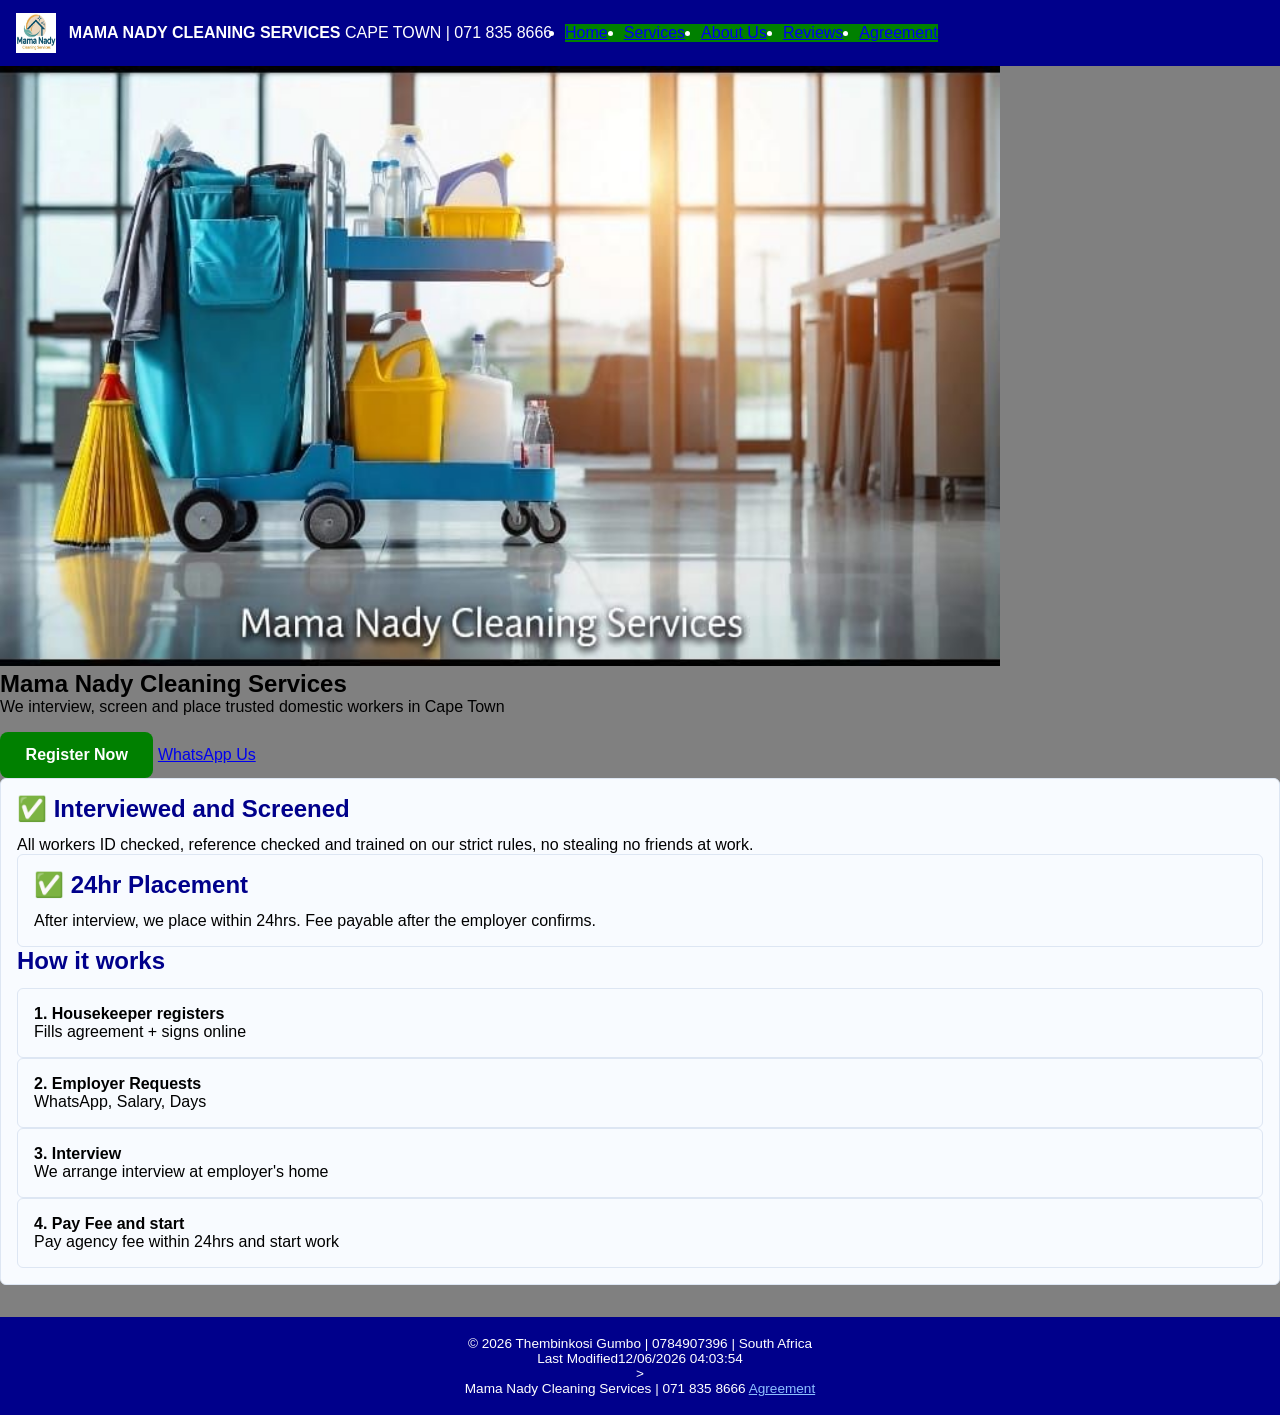
==== mama-nady-claening-services/index.html @ 5a938ab6 "mama nady" ====
<!DOCTYPE html>
<html lang="en">
<head>
    <meta charset="UTF-8">
    <meta name="viewport" content="width=device-width, initial-scale=1.0">
    <title>Mama Nady Cleaning Services - Home</title>
    <meta name="description" content="Deep cleaning, office and working place cleaning and house keeping">
    <meta name="author" content="Thembinkosi Gumbo">
    <link rel="preconnect" href="https://fonts.googleapis.com">
    <link rel="preconnect" href="https://fontsgstatic.com" crossorigin>
    <link href="https://fonts.googleapis.com/css2?family=Montserrat:wght@600;700&family=opens+sans:wght@400&display=swap"
        rel="stylesheet">
        <link rel="stylesheet" href="styles/large.css">
        <link rel="stylesheet" href="styles/small.css">

        <script type="module" src="scripts/dates.js"></script>
        <script type="module" src="scripts/navigation.js"></script>
        <script type="module" src="scripts/scripts.js"></script>
</head>

<body>
    <header>
        <img src="images/mama-nady-logo.jpg" alt="Mama Nady logo" width="40" height="40" loading="lazy">
        <div class="brand"><strong>MAMA NADY CLEANING SERVICES </strong> <span> CAPE TOWN | 071 835 8666</span></div>
        <button id="navBtn" class="hamburger" aria-label="navigation">&#9776;</button>
        <nav id="Menu">
            <ul class="navigation">
                <li><a href="index.html" class="active">Home</a></li>
                <li><a href="services.html">Services</a></li>
                <li><a href="about.html">About Us</a></li>
                <li><a href="reviews.html">Reviews</a></li>
                <li><a href="agreement.html">Agreement</a></li>
            </ul>
        </nav>
    </header>

    <main>
        <section>
            <img src="images/mama-nady-hero.jpg" alt="Mama Nady Cleaning Services" width="1000" height="600" loading="lazy">
            <div class="text">
                <h1>Mama Nady Cleaning Services</h1>
                <p>We interview, screen and place trusted domestic workers in Cape Town</p><a href="agreement.html"
                    class="cta">Register Now</a> <a href="https://wa.me/0718358666">WhatsApp Us</a>
            </div>

            <div class="card">
                <h2>✅ Interviewed and Screened</h2>
                <p>All workers ID checked, reference checked and trained on our strict rules, no stealing no friends at work.</p>
                <div class="card">
                <h2>✅ 24hr Placement</h2>
                <p>After interview, we place within 24hrs. Fee payable after the employer confirms.</p>
                </div>
                <h2>How it works</h2>
                <div class="card"><strong>1. Housekeeper registers</strong><br>Fills agreement + signs online</div>
                <div class="card"><strong>2. Employer Requests</strong><br>WhatsApp, Salary, Days</div>
                <div class="card"><strong>3. Interview</strong><br>We arrange interview at employer's home</div>
                <div class="card"><strong>4. Pay Fee and start</strong><br>Pay agency fee within 24hrs and start work</div>
            </div>
        </section>
    </main>

    <footer>
        <p>&copy; <span id="currentyear"></span> Thembinkosi Gumbo | 0784907396 | South Africa</p>
        <p>Last Modified<span id="lastModified"></span></p>>
       <p>Mama Nady Cleaning Services | 071 835 8666 <a href="agreement.html">Agreement</a></p>
    </footer>
</body>
</html>
---- mama-nady-claening-services/styles/large.css ----
@media screen and (min-width: 768px) {

    .hamburger {
        display: none;
    }

    nav {
        display: flex;
    }

    .navigation {
        display: flex;
        gap: 1rem;
    }

    .plan-grid {
        grid-template-columns: 1fr 1fr;
        align-items: start;
    }
}
---- mama-nady-claening-services/styles/small.css ----
:root {
    --primary-color: darkblue;
    --secondary-color: yellow;
    --background-color: grey;
    --text-color: white;
    --accent-color: green;
}

* {
    box-sizing: border-box;
    margin: 0;
    padding: 0;
}

body {
    font-family: Arial, sans-serif;
    background-color: var(--background-color);
}

header {
    background-color: var(--primary-color);
    color: white;
    padding: 0.8rem 1rem;
    display: flex;
    align-items: center;
    gap: 0.8rem;
}

.logo {
    width: 50px;
    height: 50px;
    background-color: black;
    border-radius: 50%;
    padding: 5px;
    object-fit: contain;
}

#menu {
    display: none;
    background: none;
    border: none;
    color: white;
    font-size: 1.8rem;
}

nav {
background-color: green;

}

.nav {
    list-style: none;
    display: flex;
    flex-wrap: wrap;
}

.hero a.active,
.nav a:hover {
    background-color: var(--background-color);

}

.hero {
    background-color: linear-gradient(rgba(17, 47, 90, 0, 8), rgba(17, 47, 90, 0.8));
    background-size: cover;
    color: white;
    text-align: center;
    padding: 3rem 1rem;
}
.hero img {
    width: 100%;
    height: auto;
}

.hero h1 {
    font-size: 2rem;
}

.cta {
    display: inline-block;
    margin-top: 1rem;
    background-color: var(--accent-color);
    color: white;
    padding: 0.9rem 1.6rem;
    border-radius: 8px;
    text-decoration: none;
    font-weight: 700;
}

.page {
    max-width: 950px;
    margin: 1.5rem auto;
    background: white;
    border-radius: 12px;
    box-shadow: 0 4px 18px rgba(0, 0, 0, 0.08);
    overflow: hidden;
}

.content {
    padding: 1.6rem;
}

h2 {
    color: var(--primary-color);
    margin-bottom: 0.8rem;
}

.grid2 {
    display: grid;
    grid-template-columns: 1fr 1fr;
    gap: 1rem;
}

.card {
    border: 1px solid #dde6f3;
    background-color: #f8fbff;
    padding: 1rem;
    border-radius: 6px;
}

.card img {
    width: 100%;
    height: 160px;
    object-fit: cover;
    border-radius: 6px;
}

input,
select,
textarea {
    width: 100%;
    padding: 0.7rem;
    border: 1px solid #ddd;
    border-radius: 6px;
    margin: 0, 4rem 0 0.8rem;

}

.btn {
    padding: 0.8rem 1.2rem;
    border: none;
    border-radius: 8px;
    font-weight: 700;
    cursor: pointer;
}

.btn-primary {
    background-color: var(--darkblue);
    color: white;
    width: 100%;
}

.gallery {
    display: grid;
    grid-template-columns: repeat(3, 1fr);
    gap: 0.8rem;
}

.gallery img {
    width: 100%;
    height: 140px;
    object-fit: cover;
    border-radius: 8px;
    cursor: pointer;
}

.stars {
    color: #ffb400;
}
.reviews-page {
    max-width: 900px;
    margin: 2rem auto;
    padding: 1rem;
}

.reviews-page h1 {
    text-align: center;
    color: #0066cc;
}

.review-card {
    background: #ffffff;
    padding: 1.5rem;
    margin: 1rem 0;
    border-radius: 10px;
    box-shadow: 0 2px 8px rgba(0, 0, 0, 0.1);
}

.review-card h2 {
    color: #ffa500;
    margin-bottom: 0.5rem;
}

.review-card h3 {
    color: #0066cc;
    font-size: 1rem;
}

.review-form {
    margin-top: 2rem;
    background: #ffffff;
    padding: 1.5rem;
    border-radius: 10px;
    box-shadow: 0 2px 8px rgba(0, 0, 0, 0.1);
}

.review-form label {
    display: block;
    margin-top: 1rem;
    font-weight: bold;
}

.review-form input,
.review-form select,
.review-form textarea {
    width: 100%;
    padding: 0.8rem;
    margin-top: 0.3rem;
    border: 1px solid #ccc;
    border-radius: 5px;
    box-sizing: border-box;
}

.review-form button {
    margin-top: 1rem;
    background: #0066cc;
    color: white;
    border: none;
    padding: 0.8rem 1.5rem;
    border-radius: 5px;
    cursor: pointer;
}

.review-form button:hover {
    background: #004c99;
}
.whatsapp-btn {
    display: inline-block;
    background: #25D366;
    color: white;
    padding: 0.6rem 1rem;
    border-radius: 6px;
    text-decoration: none;
    font-weight: bold;
}

.whatsapp-btn:hover {
    background: #1ebe5d;
}

footer {
    background-color: var(--primary-color);
    color: white;
    text-align: center;
    padding: 1.2rem;
    margin-top: 2rem;
    font-size: 0.85rem;
}

footer a {
    color: #8ec0ff;
}

@media(max-width:750px) {
    #menu {
        display: block;
        flex-direction: column;
        display: none;
    }

    nav .open .nav {
        display: flex;
    }

    .grid2,
    .gallery {
        grid-template-columns: 1fr
    }
    .hero h1 {
        font-size: 1.5rem;
    }

}
canvas {
    border: 1px solid #ccc;
    width: 100%;
    height: 150px;
    border-radius: 6px;
    touch-action: none;
}
.signature {
    border: 1px dashed var(--primary-color);
    padding: 1rem;
    border-radius: 8px;
    margin: 1rem 0;
}
.rule {
    font-size: 0.9rem;
    margin: 0.4rem 0;
}
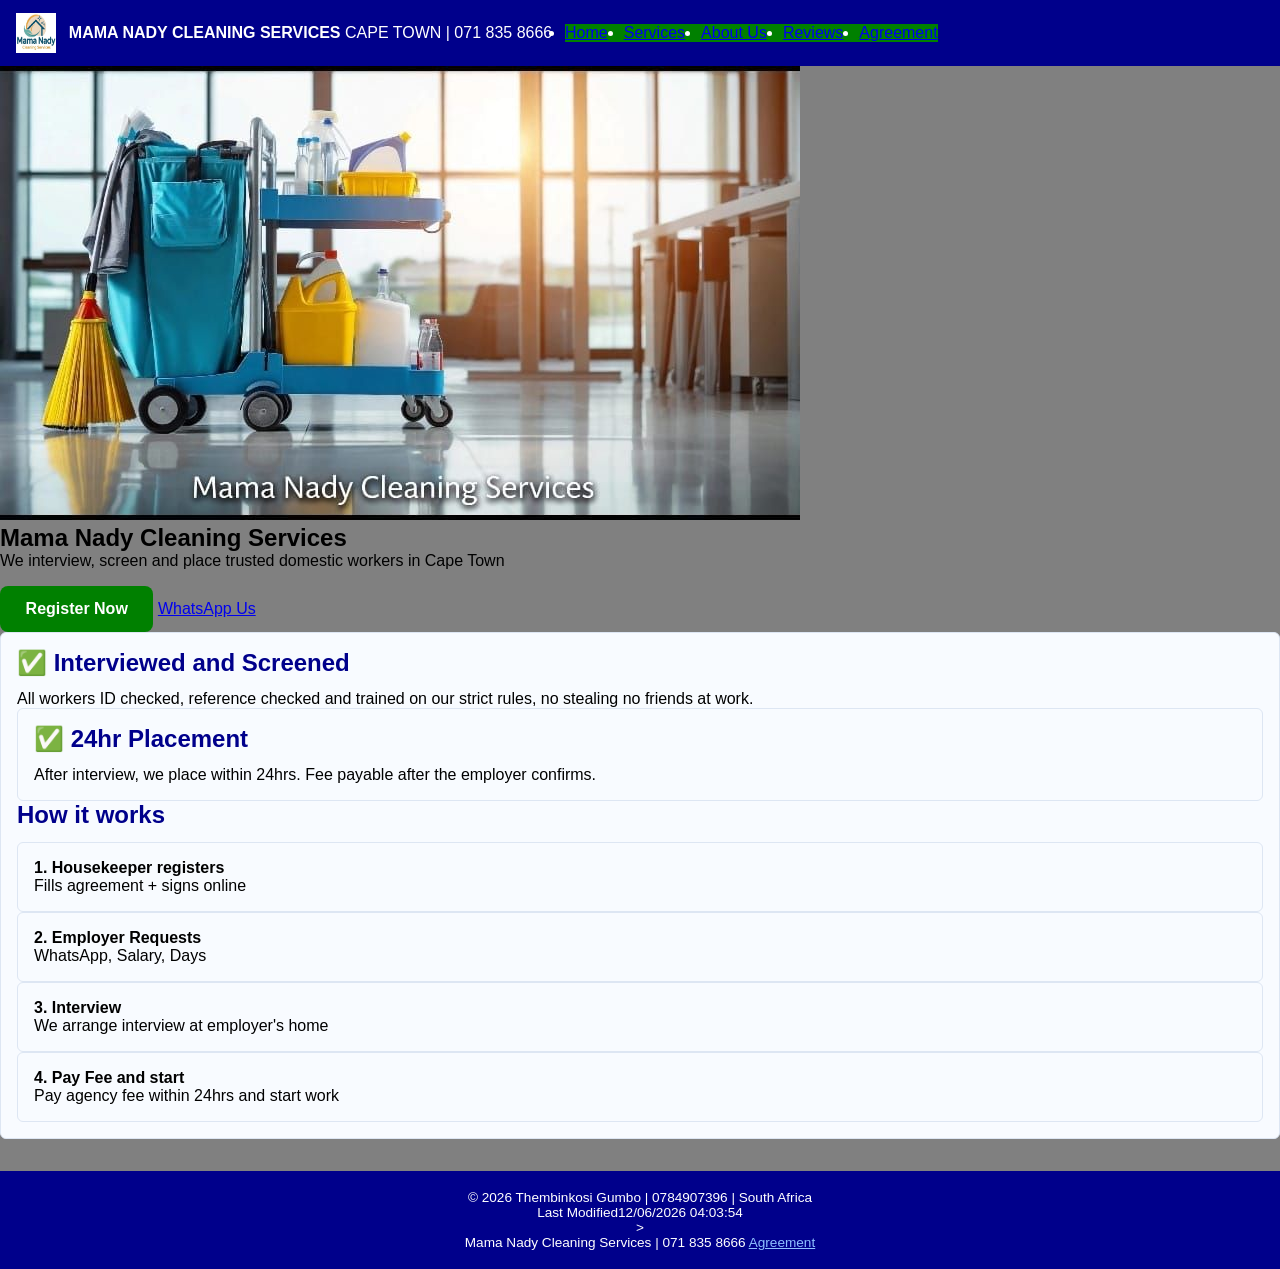
==== commit dda8d522: "update mama nady" ====
--- a/mama-nady-claening-services/index.html
+++ b/mama-nady-claening-services/index.html
@@ -13,9 +13,18 @@
         <link rel="stylesheet" href="styles/large.css">
         <link rel="stylesheet" href="styles/small.css">
 
+        <script type="module" src="scripts/navigation.js"></script>
+        
+        <script type="module" src="scripts/scripts.js"></script>
+        <script type="module" src="scripts/admin.js"></script>
+        <script type="module" src="scripts/reviews.js"></script>
         <script type="module" src="scripts/dates.js"></script>
-        <script type="module" src="scripts/navigation.js"></script>
-        <script type="module" src="scripts/scripts.js"></script>
+        <script type="module" src="scripts/main.js"></script>
+        <script type="module" src="scripts/auth.js"></script>
+        <script type="module" src="scripts/employer.js"></script>
+        <script type="module" src="scripts/request.js"></script>
+        <script type="module" src="scripts/agreement.js"></script>
+
 </head>
 
 <body>
@@ -36,7 +45,7 @@
 
     <main>
         <section>
-            <img src="images/mama-nady-hero.jpg" alt="Mama Nady Cleaning Services" width="1000" height="600" loading="lazy">
+            <img src="images/mama-nady-hero.jpg" alt="Mama Nady Cleaning Services" loading="lazy">
             <div class="text">
                 <h1>Mama Nady Cleaning Services</h1>
                 <p>We interview, screen and place trusted domestic workers in Cape Town</p><a href="agreement.html"
